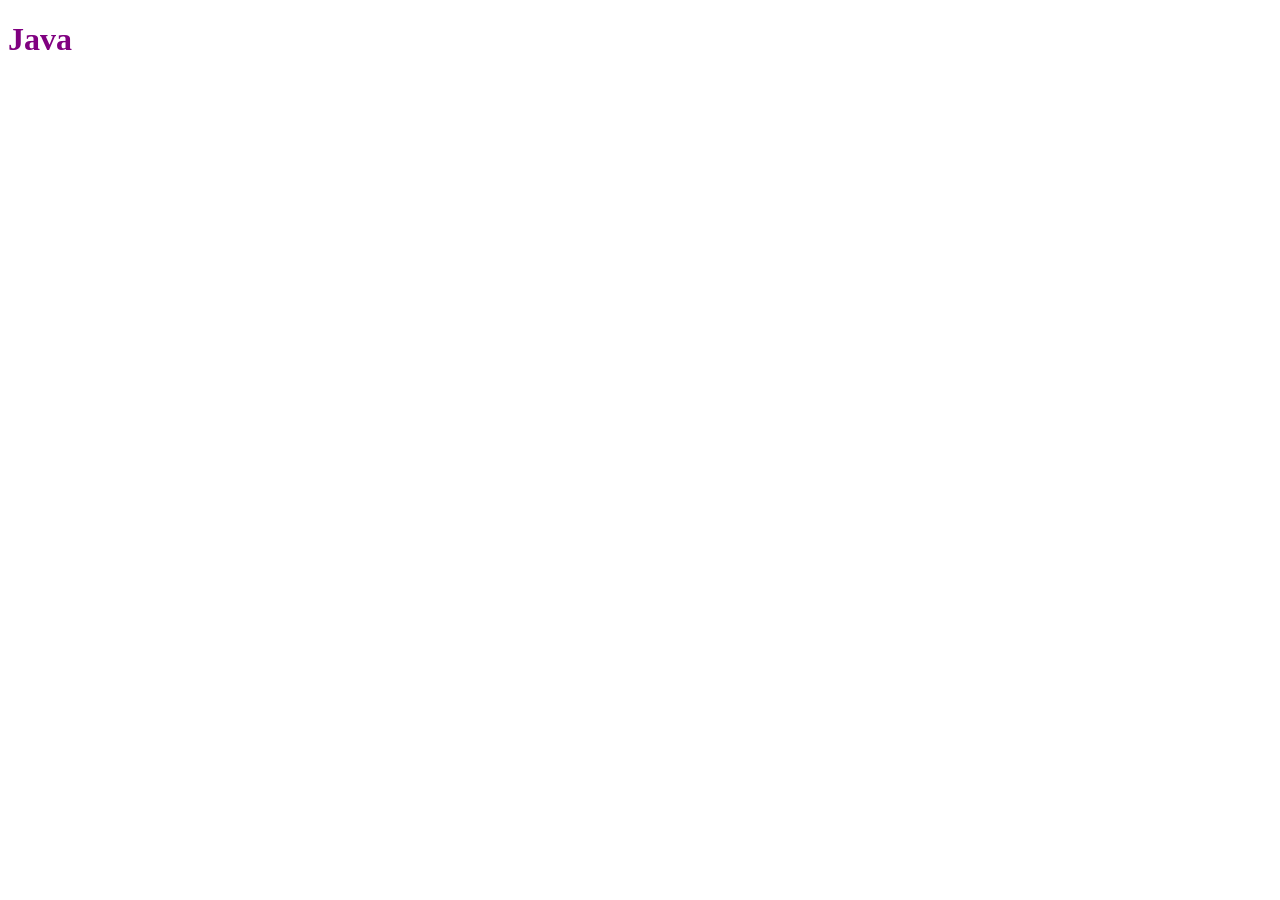
==== java/index.html @ 0f912e14 "java basics 1" ====
<!DOCTYPE html>
<html lang="en">
<head>
    <meta charset="UTF-8">
    <meta name="viewport" content="width=device-width, initial-scale=1.0">
    <title>java</title>
    <link rel = "stylesheet" href = "c.css">
</head>
<body>
    <h1>Java</h1>
    <script src="j.js"></script>
</body>
</html>
---- java/c.css ----
h1{
    color : purple;
}
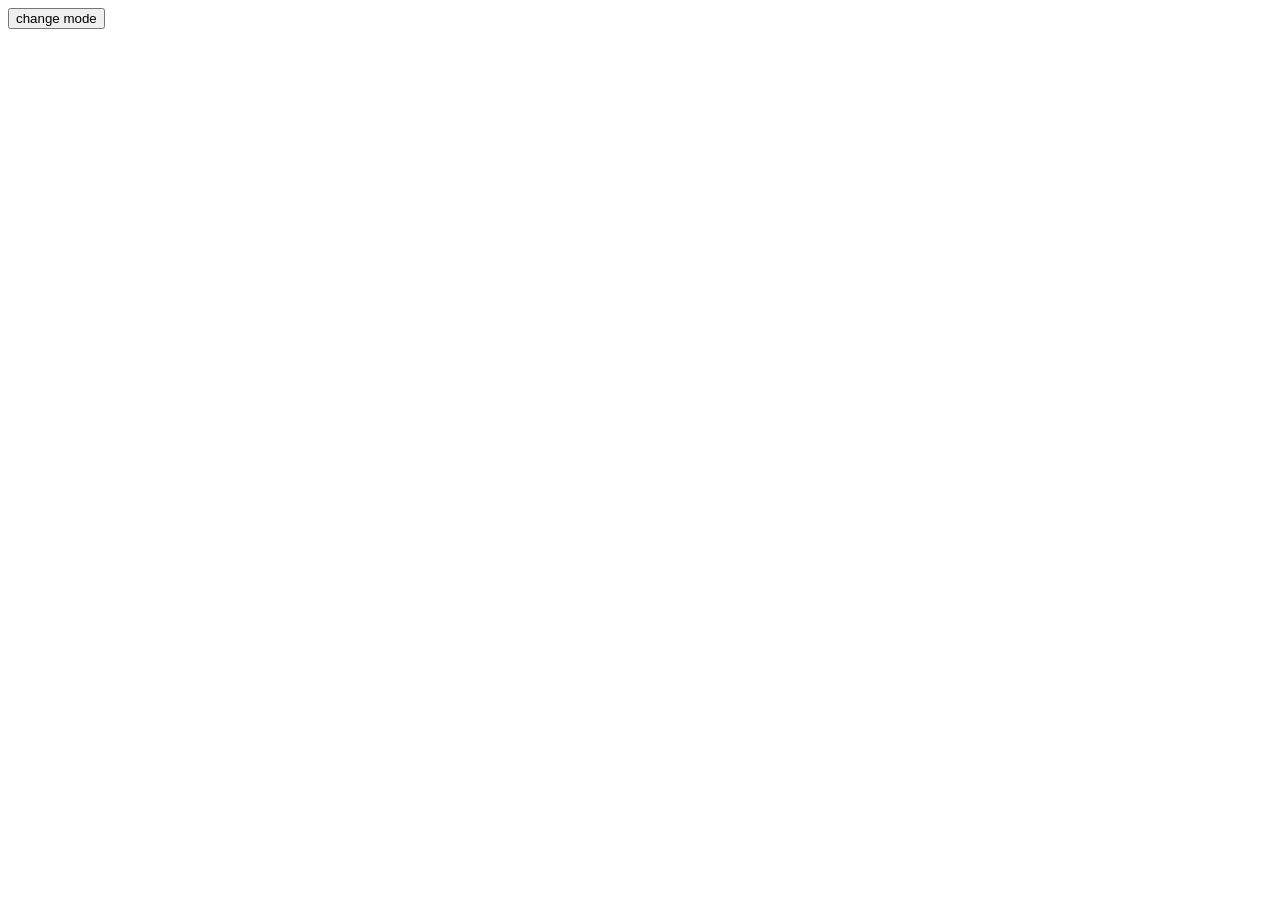
==== commit 1836e022: "array" ====
--- a/java/index.html
+++ b/java/index.html
@@ -4,10 +4,17 @@
     <meta charset="UTF-8">
     <meta name="viewport" content="width=device-width, initial-scale=1.0">
     <title>java</title>
-    <link rel = "stylesheet" href = "c.css">
+    <link rel = "stylesheet" href = "c.css"> 
+    <script src="j.js" defer></script>
 </head>
 <body>
-    <h1>Java</h1>
-    <script src="j.js"></script>
+  
+   
+<button id="mode"> change mode </button>
+  
+
+    
+
 </body>
+
 </html>
